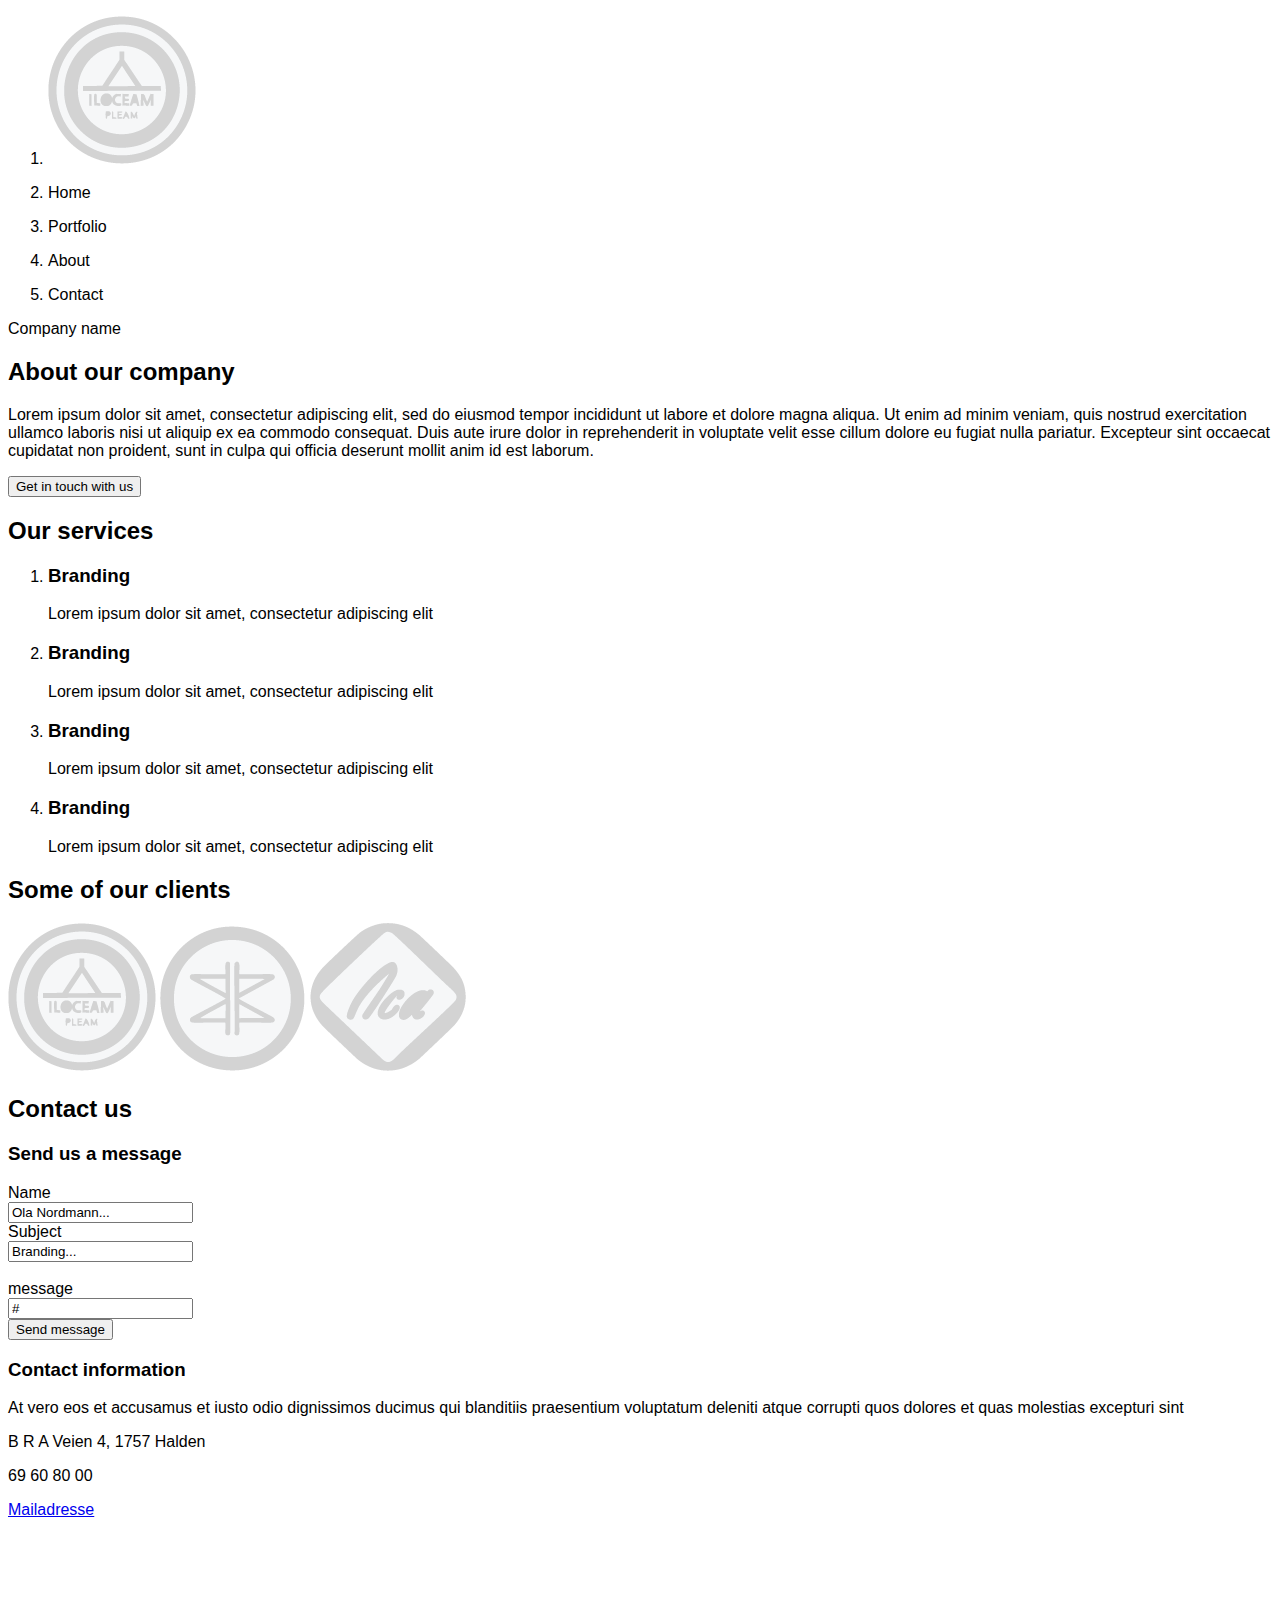
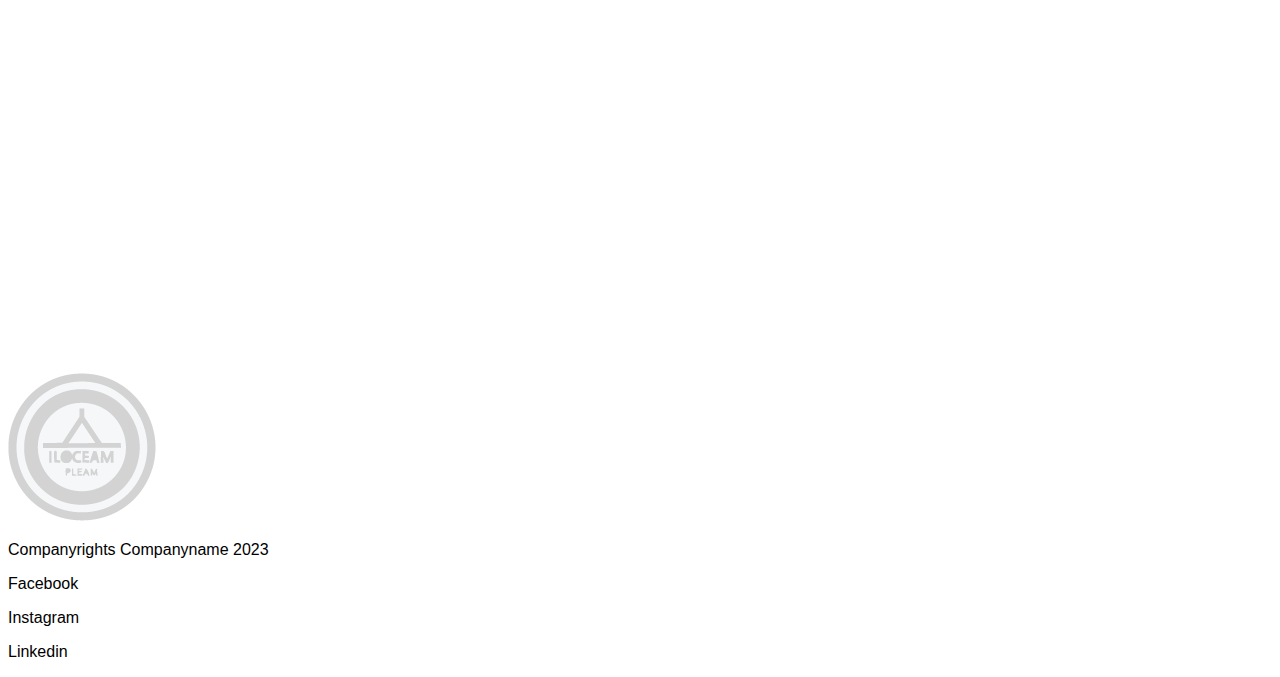
==== about.html @ 165e4301 "la til all html kode og opprettet sass" ====
<!DOCTYPE html> 
<html lang="en">
    <head>
        <meta charset="UTF-8">
        <meta name="viewport" content="width=device-width, initial-scale=1.0">
        <link rel="stylesheet" href="https://necolas.github.io/normalize.css/8.0.1/normalize.css" type="text/css">
        <link rel="stylesheet" href="css/style.css" type="text/css">
        <title>
            About us
        </title>
    </head>
    <body>
        <h1>About page</h1>
        <!--Headeren til nettsiden med logo og navigasjon-->
        <header>
            <nav>
                <ol>
                    <li>
                        <img src="img/logo1.png" alt="Logo to the header of the website" class="header-content"> 
                    </li>
                    <li>
                        <p class="header-content">Home</p>
                    </li>
                    <li>
                        <p class="header-content">Portfolio</p>
                    </li>
                    <li>
                        <p class="header-content">About</p>
                    </li>
                    <li>
                        <p class="header-content" id="contact">Contact</p>
                    </li>
                </ol>
            </nav>
        </header>
        <main> 
            <section>
                <p>Company name</p>
                <h2>About our company</h2>
                <p>
                    Lorem ipsum dolor sit amet, 
                    consectetur adipiscing elit, 
                    sed do eiusmod tempor incididunt ut labore et dolore magna aliqua. 
                    Ut enim ad minim veniam, 
                    quis nostrud exercitation ullamco laboris nisi ut aliquip ex ea commodo consequat.
                    Duis aute irure dolor in reprehenderit in voluptate velit 
                    esse cillum dolore eu fugiat nulla pariatur. 
                    Excepteur sint occaecat cupidatat non proident, 
                    sunt in culpa qui officia deserunt mollit anim id est laborum.
                </p>
                <!--Kode-del tatt fra W3Schools-->
                <button type="button">Get in touch with us</button>
            </section>
            <section>
                <h2>Our services</h2>
                    <ol>
                        <li>
                           <h3>Branding</h3>
                            <p>
                                Lorem ipsum dolor sit amet, 
                                consectetur adipiscing elit
                            </p> 
                            
                        </li>
                        <li>
                            <h3>Branding</h3>
                            <p>
                                Lorem ipsum dolor sit amet, 
                                consectetur adipiscing elit
                            </p>
                         </li>
                         <li>
                            <h3>Branding</h3>
                             <p>
                                 Lorem ipsum dolor sit amet, 
                                 consectetur adipiscing elit
                             </p> 
                         </li>
                         <li>
                            <h3>Branding</h3>
                             <p>
                                 Lorem ipsum dolor sit amet, 
                                 consectetur adipiscing elit
                             </p> 
                         </li>
                    </ol>
            </section>
            <section>
                <h2>Some of our clients</h2>
                <img src="img/logo1.png" alt="logo to one of the clients">
                <img src="img/logo2.png" alt="logo to one of the clients">
                <img src="img/logo3.png" alt="logo to one of the clients">
            </section>
            <section>
                <h2>Contact us</h2>
                <h3>Send us a message</h3>
                <!--Kode-del tatt fra W3Schools-->
                <form action="/action_page.php"></form>
                <label for="name">Name</label><br>
                <input type="text" id="name" name="name" value="Ola Nordmann..."><br>
                <label for="subject">Subject</label><br>
                <input type="text" id="subject" name="subject" value="Branding..."><br><br>
                <label for="message">message</label><br>
                <input type="text" id="message" name="message" value="#"><br>
                <input type="submit" value="Send message">
                <h3>Contact information</h3>
                <p>
                    At vero eos et accusamus et iusto odio dignissimos
                    ducimus qui blanditiis praesentium voluptatum deleniti 
                    atque corrupti quos dolores et quas molestias excepturi sint
                </p>
                <p>B R A Veien 4, 1757 Halden</p>
                <p>69 60 80 00</p>
                <a href="postmottak@hiof.no">Mailadresse</a>
            </section>
            <section>
                <iframe src="https://www.google.com/maps/embed?pb=!1m14!1m12!1m3!1d4869.089700913146!2d11.356581833404448!3d59.12905487128127!2m3!1f0!2f0!3f0!3m2!1i1024!2i768!4f13.1!5e0!3m2!1sno!2sno!4v1700504688723!5m2!1sno!2sno" width="600" height="450" style="border:0;" allowfullscreen="" loading="lazy" referrerpolicy="no-referrer-when-downgrade"></iframe>
            </section>
        </main>
        <footer>
            <img src="img/logo1.png" alt="Logo to the footer of the website">
            <p>Companyrights Companyname 2023</p>
            <p>Facebook</p>
            <p>Instagram</p>
            <p>Linkedin</p>
        </footer>
    </body>
</html>
---- css/style.css ----
body {
  font-family: sans-serif;
}
body h1 {
  display: none;
}
body header {
  background-color: #fff;
}/*# sourceMappingURL=style.css.map */
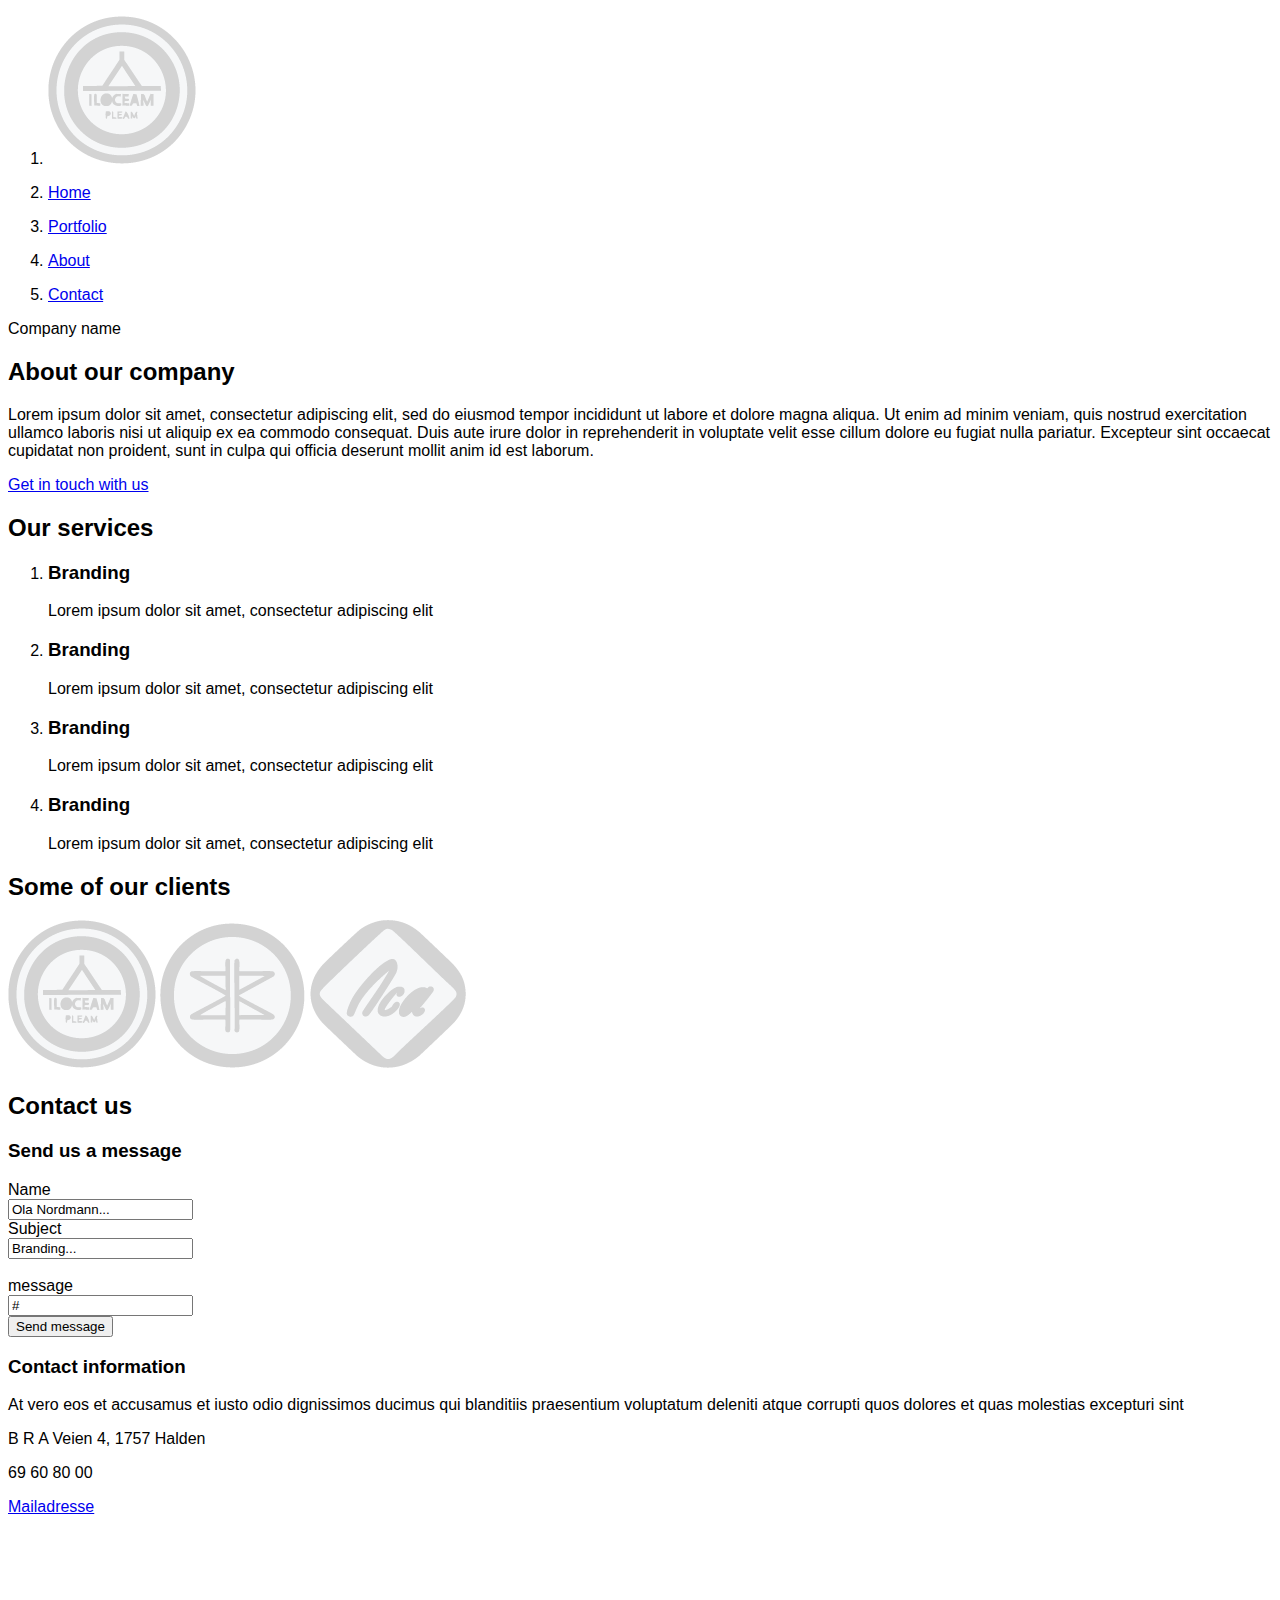
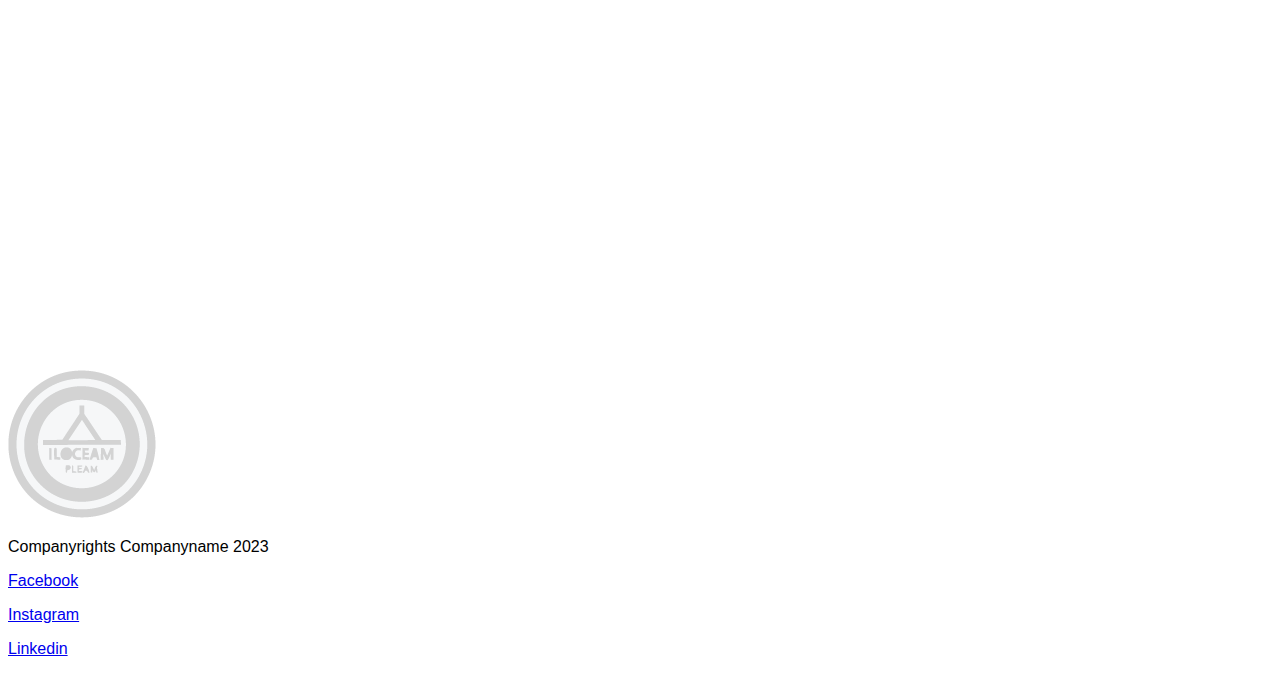
==== commit eee4c499: "gjort endringer på all html sidene" ====
--- a/about.html
+++ b/about.html
@@ -11,30 +11,41 @@
     </head>
     <body>
         <h1>About page</h1>
-        <!--Headeren til nettsiden med logo og navigasjon-->
+        <!--Headeren til nettsiden med logo og navigasjon med linking til index, portfolio og about-->
         <header>
             <nav>
                 <ol>
                     <li>
-                        <img src="img/logo1.png" alt="Logo to the header of the website" class="header-content"> 
+                        <a href="index.html">
+                            <img src="img/logo1.png" alt="Logo to the header of the website" class="header-content">
+                        </a>
                     </li>
                     <li>
-                        <p class="header-content">Home</p>
+                        <a href="index.html">
+                            <p class="header-content">Home</p>
+                        </a>
                     </li>
                     <li>
-                        <p class="header-content">Portfolio</p>
+                        <a href="portfolio.html">
+                            <p class="header-content">Portfolio</p>
+                        </a>
                     </li>
                     <li>
-                        <p class="header-content">About</p>
+                        <a href="about.html">
+                            <p class="header-content">About</p>
+                        </a>
                     </li>
                     <li>
-                        <p class="header-content" id="contact">Contact</p>
+                        <a href="about.html">
+                           <p class="header-content" id="contact">Contact</p> 
+                        </a>
                     </li>
                 </ol>
             </nav>
         </header>
         <main> 
             <section>
+                <!--Seksjon om bedriften og navnet deres-->
                 <p>Company name</p>
                 <h2>About our company</h2>
                 <p>
@@ -48,9 +59,10 @@
                     Excepteur sint occaecat cupidatat non proident, 
                     sunt in culpa qui officia deserunt mollit anim id est laborum.
                 </p>
-                <!--Kode-del tatt fra W3Schools-->
-                <button type="button">Get in touch with us</button>
+                <!--Brukte geekforgeeks.org for å finne ut av hvordan man linker til seksjoner inne i et HTMl dokument-->
+                <a href="#contact-us">Get in touch with us</a>
             </section>
+            <!--Seksjon om hvilke tjenester som tilbys-->  
             <section>
                 <h2>Our services</h2>
                     <ol>
@@ -85,16 +97,18 @@
                          </li>
                     </ol>
             </section>
+            <!--Seksjon om noen av deres klienter-->
             <section>
                 <h2>Some of our clients</h2>
                 <img src="img/logo1.png" alt="logo to one of the clients">
                 <img src="img/logo2.png" alt="logo to one of the clients">
                 <img src="img/logo3.png" alt="logo to one of the clients">
             </section>
-            <section>
+            <!--Seksjon med kontaktskjema og kontakt informasjon til bedriften-->
+            <section id="contact-us">
                 <h2>Contact us</h2>
                 <h3>Send us a message</h3>
-                <!--Kode-del tatt fra W3Schools-->
+                <!--Kode-del tatt fra W3Schools (html-forms)-->
                 <form action="/action_page.php"></form>
                 <label for="name">Name</label><br>
                 <input type="text" id="name" name="name" value="Ola Nordmann..."><br>
@@ -114,15 +128,19 @@
                 <a href="postmottak@hiof.no">Mailadresse</a>
             </section>
             <section>
+                <!--Seksjon med kart fra google-->
                 <iframe src="https://www.google.com/maps/embed?pb=!1m14!1m12!1m3!1d4869.089700913146!2d11.356581833404448!3d59.12905487128127!2m3!1f0!2f0!3f0!3m2!1i1024!2i768!4f13.1!5e0!3m2!1sno!2sno!4v1700504688723!5m2!1sno!2sno" width="600" height="450" style="border:0;" allowfullscreen="" loading="lazy" referrerpolicy="no-referrer-when-downgrade"></iframe>
             </section>
         </main>
         <footer>
-            <img src="img/logo1.png" alt="Logo to the footer of the website">
+            <!--Footer med logo (som inkluderer link til index), og linker til Facebook, Instagram og Linkedin-->
+            <a href="index.html">
+                <img src="img/logo1.png" alt="Logo to the footer of the website"> 
+            </a>
             <p>Companyrights Companyname 2023</p>
-            <p>Facebook</p>
-            <p>Instagram</p>
-            <p>Linkedin</p>
+            <p><a href="https://www.facebook.com/" target="_blank">Facebook</a></p>
+            <p><a href="https://www.facebook.com/" target="_blank">Instagram</a></p>
+            <p><a href="https://www.facebook.com/" target="_blank">Linkedin</a></p>
         </footer>
     </body>
 </html>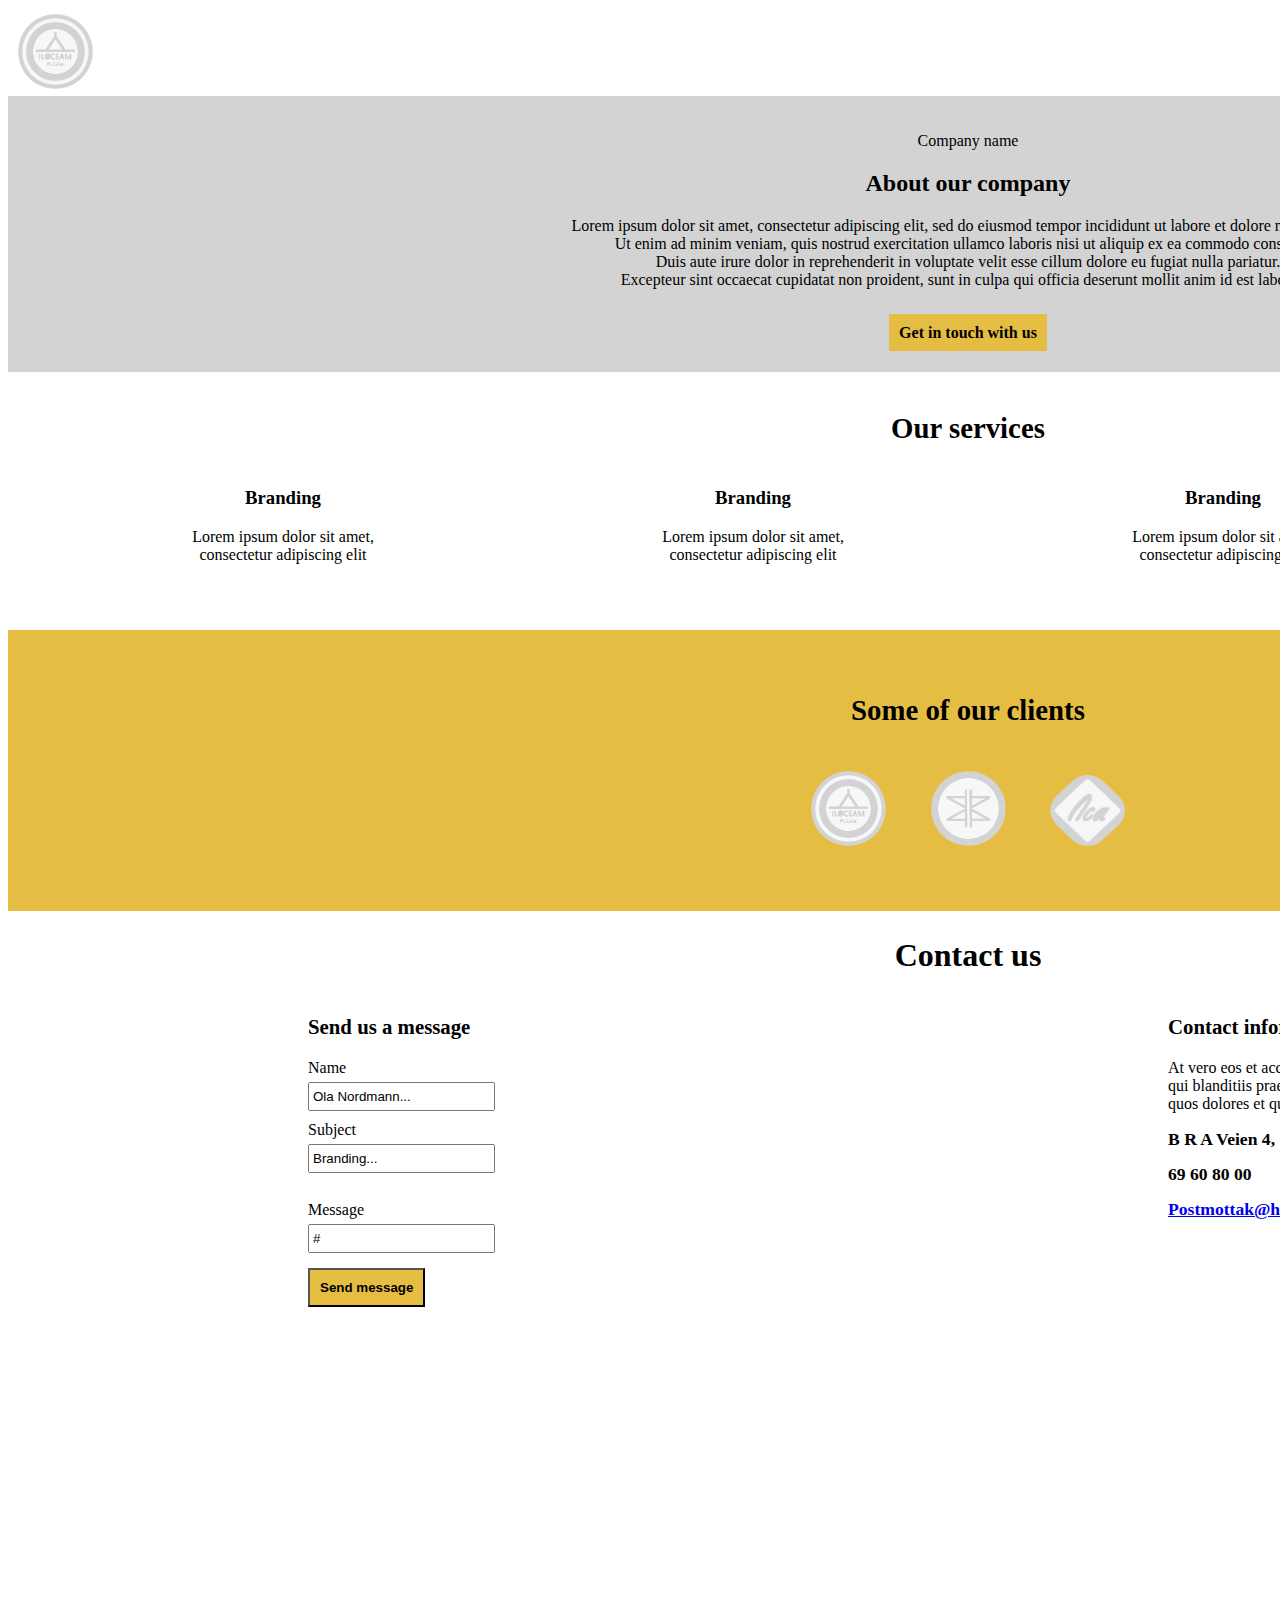
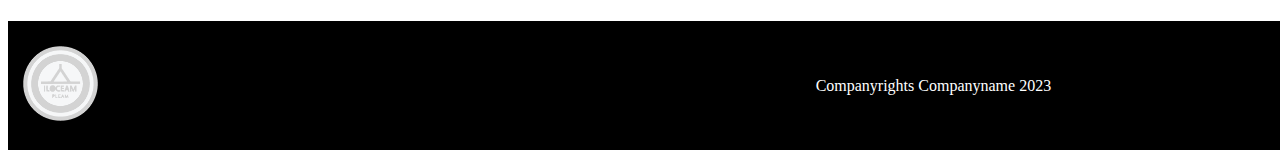
==== commit 2d8970ff: "ferdig css kode" ====
--- a/about.html
+++ b/about.html
@@ -10,137 +10,131 @@
         </title>
     </head>
     <body>
-        <h1>About page</h1>
-        <!--Headeren til nettsiden med logo og navigasjon med linking til index, portfolio og about-->
-        <header>
-            <nav>
-                <ol>
-                    <li>
-                        <a href="index.html">
-                            <img src="img/logo1.png" alt="Logo to the header of the website" class="header-content">
-                        </a>
-                    </li>
-                    <li>
-                        <a href="index.html">
-                            <p class="header-content">Home</p>
-                        </a>
-                    </li>
-                    <li>
-                        <a href="portfolio.html">
-                            <p class="header-content">Portfolio</p>
-                        </a>
-                    </li>
-                    <li>
-                        <a href="about.html">
-                            <p class="header-content">About</p>
-                        </a>
-                    </li>
-                    <li>
-                        <a href="about.html">
-                           <p class="header-content" id="contact">Contact</p> 
-                        </a>
-                    </li>
-                </ol>
-            </nav>
-        </header>
-        <main> 
-            <section>
-                <!--Seksjon om bedriften og navnet deres-->
-                <p>Company name</p>
-                <h2>About our company</h2>
-                <p>
-                    Lorem ipsum dolor sit amet, 
-                    consectetur adipiscing elit, 
-                    sed do eiusmod tempor incididunt ut labore et dolore magna aliqua. 
-                    Ut enim ad minim veniam, 
-                    quis nostrud exercitation ullamco laboris nisi ut aliquip ex ea commodo consequat.
-                    Duis aute irure dolor in reprehenderit in voluptate velit 
-                    esse cillum dolore eu fugiat nulla pariatur. 
-                    Excepteur sint occaecat cupidatat non proident, 
-                    sunt in culpa qui officia deserunt mollit anim id est laborum.
-                </p>
-                <!--Brukte geekforgeeks.org for å finne ut av hvordan man linker til seksjoner inne i et HTMl dokument-->
-                <a href="#contact-us">Get in touch with us</a>
-            </section>
-            <!--Seksjon om hvilke tjenester som tilbys-->  
-            <section>
-                <h2>Our services</h2>
+        <!--Id tatt fra min egen oblig 3 i webutvikling 2023-->
+        <div id="grid-container">
+            <h1>About page</h1>
+            <!--Headeren til nettsiden med logo og navigasjon med linking til index, portfolio og about-->
+            <header>
+                <nav>
                     <ol>
                         <li>
-                           <h3>Branding</h3>
-                            <p>
-                                Lorem ipsum dolor sit amet, 
-                                consectetur adipiscing elit
-                            </p> 
-                            
+                            <a href="index.html"><img src="img/logo1.png" alt="Logo to the header of the website"></a>
                         </li>
-                        <li>
-                            <h3>Branding</h3>
-                            <p>
-                                Lorem ipsum dolor sit amet, 
-                                consectetur adipiscing elit
-                            </p>
-                         </li>
-                         <li>
-                            <h3>Branding</h3>
-                             <p>
-                                 Lorem ipsum dolor sit amet, 
-                                 consectetur adipiscing elit
-                             </p> 
-                         </li>
-                         <li>
-                            <h3>Branding</h3>
-                             <p>
-                                 Lorem ipsum dolor sit amet, 
-                                 consectetur adipiscing elit
-                             </p> 
-                         </li>
+                        <li class="list-header" id="li2">
+                            <p class="header-content"><a href="index.html">Home</a></p>
+                        </li>
+                        <li class="list-header">
+                            <p class="header-content"><a href="portfolio.html">Portfolio</a></p>
+                        </li>
+                        <li class="list-header">
+                            <p class="header-content"><a href="about.html">About</a></p>
+                        </li>
+                        <li class="list-header">
+                            <p class="header-content"><a href="about.html" id="contact">Contact</a></p>
+                        </li>
                     </ol>
-            </section>
-            <!--Seksjon om noen av deres klienter-->
-            <section>
-                <h2>Some of our clients</h2>
-                <img src="img/logo1.png" alt="logo to one of the clients">
-                <img src="img/logo2.png" alt="logo to one of the clients">
-                <img src="img/logo3.png" alt="logo to one of the clients">
-            </section>
-            <!--Seksjon med kontaktskjema og kontakt informasjon til bedriften-->
-            <section id="contact-us">
-                <h2>Contact us</h2>
-                <h3>Send us a message</h3>
-                <!--Kode-del tatt fra W3Schools (html-forms)-->
-                <form action="/action_page.php"></form>
-                <label for="name">Name</label><br>
-                <input type="text" id="name" name="name" value="Ola Nordmann..."><br>
-                <label for="subject">Subject</label><br>
-                <input type="text" id="subject" name="subject" value="Branding..."><br><br>
-                <label for="message">message</label><br>
-                <input type="text" id="message" name="message" value="#"><br>
-                <input type="submit" value="Send message">
-                <h3>Contact information</h3>
-                <p>
-                    At vero eos et accusamus et iusto odio dignissimos
-                    ducimus qui blanditiis praesentium voluptatum deleniti 
-                    atque corrupti quos dolores et quas molestias excepturi sint
-                </p>
-                <p>B R A Veien 4, 1757 Halden</p>
-                <p>69 60 80 00</p>
-                <a href="postmottak@hiof.no">Mailadresse</a>
-            </section>
-            <section>
-                <!--Seksjon med kart fra google-->
-                <iframe src="https://www.google.com/maps/embed?pb=!1m14!1m12!1m3!1d4869.089700913146!2d11.356581833404448!3d59.12905487128127!2m3!1f0!2f0!3f0!3m2!1i1024!2i768!4f13.1!5e0!3m2!1sno!2sno!4v1700504688723!5m2!1sno!2sno" width="600" height="450" style="border:0;" allowfullscreen="" loading="lazy" referrerpolicy="no-referrer-when-downgrade"></iframe>
-            </section>
-        </main>
-        <footer>
-            <!--Footer med logo (som inkluderer link til index), og linker til Facebook, Instagram og Linkedin-->
-            <a href="index.html">
-                <img src="img/logo1.png" alt="Logo to the footer of the website"> 
-            </a>
-            <p>Companyrights Companyname 2023</p>
-            <p><a href="https://www.facebook.com/" target="_blank">Facebook</a></p>
-            <p><a href="https://www.facebook.com/" target="_blank">Instagram</a></p>
-            <p><a href="https://www.facebook.com/" target="_blank">Linkedin</a></p>
-        </footer>
+                </nav>
+            </header>
+            <main> 
+                <section id="main-section1-about">
+                    <!--Seksjon om bedriften og navnet deres-->
+                    <p>Company name</p>
+                    <h2>About our company</h2>
+                    <p id="main-section1-about-text">
+                        Lorem ipsum dolor sit amet, 
+                        consectetur adipiscing elit, 
+                        sed do eiusmod tempor incididunt ut labore et dolore magna aliqua.<br> 
+                        Ut enim ad minim veniam, 
+                        quis nostrud exercitation ullamco laboris nisi ut aliquip ex ea commodo consequat.<br>
+                        Duis aute irure dolor in reprehenderit in voluptate velit 
+                        esse cillum dolore eu fugiat nulla pariatur.<br> 
+                        Excepteur sint occaecat cupidatat non proident, 
+                        sunt in culpa qui officia deserunt mollit anim id est laborum.<br>
+                    </p>
+                    <!--Brukte geekforgeeks.org for å finne ut av hvordan man linker til seksjoner inne i et HTMl dokument-->
+                    <a href="#main-section4-about">Get in touch with us</a>
+                </section>
+                <!--Seksjon om hvilke tjenester som tilbys-->  
+                <section id="main-section2-about">
+                    <h2>Our services</h2>
+                        <ol>
+                            <li>
+                                <h3>Branding</h3>
+                                <p>
+                                    Lorem ipsum dolor sit amet,<br> 
+                                    consectetur adipiscing elit
+                                </p> 
+                            </li>
+                            <li>
+                                <h3>Branding</h3>
+                                <p>
+                                    Lorem ipsum dolor sit amet,<br> 
+                                    consectetur adipiscing elit
+                                </p>
+                            </li>
+                            <li>
+                                <h3>Branding</h3>
+                                <p>
+                                    Lorem ipsum dolor sit amet,<br>
+                                    consectetur adipiscing elit
+                                </p> 
+                            </li>
+                            <li>
+                                <h3>Branding</h3>
+                                <p>
+                                    Lorem ipsum dolor sit amet,<br>
+                                    consectetur adipiscing elit
+                                </p> 
+                            </li>
+                        </ol>
+                </section>
+                <!--Seksjon om noen av klientene-->
+                <section id="main-section3-about">
+                    <h2>Some of our clients</h2>
+                    <img src="img/logo1.png" alt="logo to one of the clients">
+                    <img src="img/logo2.png" alt="logo to one of the clients">
+                    <img src="img/logo3.png" alt="logo to one of the clients">
+                </section>
+                <!--Seksjon med kontaktskjema og kontakt informasjon til bedriften-->
+                <section id="main-section4-about" id="grid-section-about">
+                    <h2>Contact us</h2>
+                    <h3 id="send-message-about">Send us a message</h3>
+                    <!--Kode-del tatt fra W3Schools (html-forms)-->
+                    <form action="#" id="send-message">
+                        <label for="name">Name</label><br>
+                        <input type="text" id="name" name="name" value="Ola Nordmann..."><br>
+                        <label for="subject">Subject</label><br>
+                        <input type="text" id="subject" name="subject" value="Branding..."><br><br>
+                        <label for="message">Message</label><br>
+                        <input type="text" id="message" name="message" value="#"><br>
+                        <input type="submit" value="Send message" id="send-message-input">
+                        </form>
+                    <h3 id="contact-information-about">Contact information</h3>
+                    <p id="information-text-about">
+                        At vero eos et accusamus et iusto odio dignissimos
+                        ducimus<br> qui blanditiis praesentium voluptatum deleniti 
+                        atque corrupti<br> quos dolores et quas molestias excepturi sint
+                    </p>
+                    <p id="adress-about">B R A Veien 4, 1757 Halden</p>
+                    <p id="phone-number-about">69 60 80 00</p>
+                    <a id="mailadress-about" href="postmottak@hiof.no">Postmottak@hiof.no</a>
+                </section>
+                <section>
+                    <!--Seksjon med kart fra google-->
+                    <iframe src="https://www.google.com/maps/embed?pb=!1m14!1m12!1m3!1d4869.089700913146!2d11.356581833404448!3d59.12905487128127!2m3!1f0!2f0!3f0!3m2!1i1024!2i768!4f13.1!5e0!3m2!1sno!2sno!4v1700504688723!5m2!1sno!2sno" width="600" height="450" style="border:0;" allowfullscreen="" loading="lazy" referrerpolicy="no-referrer-when-downgrade" id="google-maps"></iframe>
+                </section>
+            </main>
+            <!--Footer med logo (som inkluderer link til index), og linker til Facebook, Instagram og Linkedin-->   
+             <footer>
+                <a href="index.html">
+                    <img src="img/logo1.png" alt="Logo to the footer of the website"> 
+                </a>
+                <p class="footer-text" id="footer-company-text">Companyrights Companyname 2023</p>
+                <!--Kode-del tatt fra W3Schools (html-hyperlinks)-->
+                <p class="footer-text"><a class="sosiale-medier" href="https://www.facebook.com/" target="_blank">Facebook</a></p>
+                <p class="footer-text"><a class="sosiale-medier" href="https://www.instagram.com/" target="_blank">Instagram</a></p>
+                <p class="footer-text"><a class="sosiale-medier" href="https://www.linkedin.com/" target="_blank">Linkedin</a></p>
+            </footer>
+        </div>
     </body>
 </html>--- a/css/style.css
+++ b/css/style.css
@@ -1,9 +1,420 @@
 body {
-  font-family: sans-serif;
+  font-family: "sans-serif";
+  /*I oppsettet av grid har jeg tatt inspirasjon fra Webtricks LMS "webutvikling-CSS grid og min egen oblig 3 oppgave i webutvikling 2023*/
+  /*Her begynner header styling med css*/
+}
+body #grid-container {
+  display: grid;
+  grid-template-areas: "header header header" "main main main" "footer footer footer";
 }
 body h1 {
   display: none;
 }
 body header {
   background-color: #fff;
+  grid-area: header;
+}
+body header nav ol {
+  list-style: none;
+  display: flex;
+  flex-direction: row;
+  justify-content: space-between;
+  padding-left: 10px;
+  padding-right: 10px;
+  margin-top: 6px;
+  margin-bottom: 3px;
+}
+body header nav ol li a img {
+  width: 75px;
+}
+body header nav ol a {
+  text-decoration: none;
+  color: black;
+}
+body header nav ol #li2 {
+  padding-left: 1550px;
+}
+body header nav ol .list-header {
+  margin-top: 10px;
+}
+body header nav ol .header-content {
+  font-weight: bold;
+}
+body header nav ol #contact {
+  background-color: #e6bd43;
+  padding: 10px;
+  font-weight: bold;
+}
+body main {
+  grid-area: main;
+}
+body footer {
+  grid-area: footer;
+}
+
+/*Her begynner front-page-sidens styling med css*/
+#main-section1 {
+  background-color: lightgray;
+  padding: 20px;
+}
+#main-section1 h2 {
+  font-size: 2.8rem;
+  text-align: center;
+  margin-bottom: 0px;
+}
+#main-section1 p {
+  text-align: center;
+  margin-bottom: 35px;
+}
+#main-section1 a {
+  color: black;
+  text-decoration: none;
+}
+#main-section1 .read-more-button {
+  background-color: #e6bd43;
+  padding: 10px;
+  font-weight: bold;
+  margin-left: 800px;
+  margin-right: 800px;
+  margin-top: 0px;
+}
+
+#main-section2 {
+  background-color: #fff;
+  text-align: center;
+  padding: 20px;
+  border-bottom-style: solid;
+  border-bottom-width: thin;
+}
+
+#main-section3 article {
+  display: grid;
+  grid-template-areas: "img h2 .";
+  grid-template-columns: 1fr 1fr 1fr;
+  border-bottom-style: solid;
+  border-bottom-width: thin;
+}
+#main-section3 article h2 {
+  text-align: left;
+  grid-area: h2;
+  padding: 80px 0px 0px 100px;
+}
+#main-section3 article p {
+  text-align: left;
+  grid-area: h2;
+  padding: 130px 0px 0px 100px;
+}
+#main-section3 article a {
+  grid-area: h2;
+  text-align: left;
+  padding: 120px 0px 0px 0px;
+  text-decoration: none;
+}
+#main-section3 article a #button-main-section3 {
+  border: 3px solid black;
+  color: black;
+  font-weight: bold;
+  padding: 10px 10px 10px 10px;
+  margin: 120px 350px 16px 100px;
+}
+#main-section3 article #placeholder-img-front {
+  grid-area: img;
+  max-width: 350px;
+  min-width: 200px;
+  margin: 35px 0px 35px 275px;
+}
+
+#main-section4 {
+  margin: 40px 0px 50px 0px;
+}
+#main-section4 h2 {
+  text-align: center;
+}
+#main-section4 ol {
+  list-style: none;
+  display: flex;
+  flex-direction: row;
+}
+#main-section4 li {
+  justify-content: space-around;
+  margin: auto;
+  text-align: center;
+}
+
+#main-section5 {
+  background-color: #e5dddd;
+  text-align: center;
+  padding: 15px 0px 30px 0px;
+}
+#main-section5 form input {
+  padding: 10px 10px 10px 10px;
+  border: solid thin black;
+}
+#main-section5 form button {
+  padding: 10px 10px 10px 10px;
+  background-color: #e6bd43;
+  font-weight: bold;
+  border: solid thin black;
+}
+
+/*Her begynner portfolio-sidens styling med css*/
+#heading2-portfolio {
+  background-color: lightgray;
+  padding: 100px 0px 100px 0px;
+  text-align: center;
+  font-weight: bold;
+  font-size: 3rem;
+  margin: 0;
+}
+
+#main-section1-portfolio {
+  padding: 30px 30px 10px 30px;
+  background-color: #fff;
+}
+#main-section1-portfolio nav h2 {
+  font-weight: bold;
+  font-size: 2rem;
+  border-bottom: solid medium #e6bd43;
+  padding-bottom: 10px;
+}
+#main-section1-portfolio nav button {
+  padding: 10px 10px 10px 10px;
+  margin-right: 20px;
+  border: solid thin black;
+}
+
+#main-section2-portfolio {
+  padding: 10px 30px 30px 30px;
+  background-color: #fff;
+  display: grid;
+  grid-template-rows: 25% 50% 50%;
+  grid-template-columns: 25% 25% 25%;
+  grid-template-areas: "h2 h2 h2" "article1-main-section2 article2-main-section2 article3-main-section2" "article4-main-section2 . .";
+  justify-content: space-between;
+}
+#main-section2-portfolio h2 {
+  font-weight: bold;
+  font-size: 2rem;
+  border-bottom: solid medium #e6bd43;
+  padding-bottom: 10px;
+  grid-area: h2;
+}
+#main-section2-portfolio article img {
+  max-width: 350px;
+  min-width: 200px;
+}
+#main-section2-portfolio #article1-main-section2 {
+  grid-area: article1-main-section2;
+}
+#main-section2-portfolio #article2-main-section2 {
+  grid-area: article2-main-section2;
+}
+#main-section2-portfolio #article3-main-section2 {
+  grid-area: article3-main-section2;
+  margin-left: 110px;
+}
+#main-section2-portfolio #article4-main-section2 {
+  grid-area: article4-main-section2;
+}
+
+#main-section3-portfolio {
+  padding: 10px 30px 30px 30px;
+  background-color: #fff;
+  display: grid;
+  grid-template-rows: 25% 50%;
+  grid-template-columns: 25% 25%;
+  grid-template-areas: "h2 h2 h2" "article1-main-section3 article2-main-section3 article3-main-section3";
+  justify-content: space-between;
+}
+#main-section3-portfolio h2 {
+  font-weight: bold;
+  font-size: 2rem;
+  border-bottom: solid medium #e6bd43;
+  padding-bottom: 10px;
+  grid-area: h2;
+}
+#main-section3-portfolio article img {
+  max-width: 350px;
+  min-width: 200px;
+}
+#main-section3-portfolio #article1-main-section3 {
+  grid-area: article1-main-section3;
+}
+#main-section3-portfolio #article2-main-section3 {
+  grid-area: article2-main-section3;
+}
+#main-section3-portfolio #article3-main-section3 {
+  grid-area: article3-main-section3;
+}
+
+#main-section4-portfolio {
+  padding: 10px 30px 30px 30px;
+  background-color: #fff;
+  display: grid;
+  grid-template-rows: 25%;
+  grid-template-columns: 25%;
+  grid-template-areas: "h2 h2" "article1-main-section4 article2-main-section4";
+  justify-content: space-between;
+}
+#main-section4-portfolio h2 {
+  font-weight: bold;
+  font-size: 2rem;
+  border-bottom: solid medium #e6bd43;
+  padding-bottom: 10px;
+  grid-area: h2;
+}
+#main-section4-portfolio article img {
+  max-width: 350px;
+  min-width: 200px;
+}
+#main-section4-portfolio #article1-main-section4 {
+  grid-area: article1-main-section4;
+}
+#main-section4-portfolio #article2-main-section4 {
+  grid-area: article2-main-section4;
+  margin-left: 100px;
+}
+
+/*Her begynner about-sidens styling med css*/
+#main-section1-about {
+  background-color: lightgray;
+  padding: 20px 20px 30px 20px;
+  text-align: center;
+}
+#main-section1-about #main-section1-about-text {
+  margin-bottom: 35px;
+}
+#main-section1-about a {
+  text-decoration: none;
+  color: black;
+  background-color: #e6bd43;
+  padding: 10px 10px 10px 10px;
+  font-weight: bold;
+}
+
+#main-section2-about {
+  margin: 40px 0px 50px 0px;
+}
+#main-section2-about h2 {
+  text-align: center;
+  font-weight: bold;
+  font-size: 1.8rem;
+}
+#main-section2-about ol {
+  list-style: none;
+  display: flex;
+  flex-direction: row;
+}
+#main-section2-about li {
+  justify-content: space-around;
+  margin: auto;
+  text-align: center;
+}
+
+#main-section3-about {
+  background-color: #e6bd43;
+  padding: 40px;
+  text-align: center;
+  font-weight: bold;
+  font-size: 1.2rem;
+}
+#main-section3-about img {
+  width: 75px;
+  padding: 20px;
+}
+
+#main-section4-about {
+  display: grid;
+  grid-template-columns: 1fr 1fr;
+  grid-template-rows: 1fr;
+  grid-template-areas: "h2 h2" "send-message-about contact-information-about" "send-message information-text-about";
+}
+#main-section4-about h2 {
+  font-size: 2rem;
+  text-align: center;
+  margin-bottom: 0px;
+  grid-area: h2;
+}
+#main-section4-about form input {
+  margin-top: 5px;
+  padding: 5px 3px 5px 3px;
+  margin-bottom: 10px;
+}
+#main-section4-about form #send-message-input {
+  background-color: #e6bd43;
+  padding: 10px;
+  text-align: center;
+  font-weight: bold;
+}
+#main-section4-about #send-message-about {
+  font-size: 1.3rem;
+  margin-bottom: 0px;
+  grid-area: send-message-about;
+  padding-top: 20px;
+  margin-left: 300px;
+}
+#main-section4-about #contact-information-about {
+  font-size: 1.3rem;
+  grid-area: contact-information-about;
+  padding-top: 20px;
+  margin-bottom: 0px;
+  margin-left: 200px;
+}
+#main-section4-about #send-message {
+  grid-area: send-message;
+  margin: 20px 0px 50px 300px;
+}
+#main-section4-about #information-text-about {
+  grid-area: information-text-about;
+  margin: 20px 16px 0px 200px;
+}
+#main-section4-about #adress-about {
+  grid-area: information-text-about;
+  margin: 90px 16px 0px 200px;
+  font-size: 1.1rem;
+  font-weight: 600;
+}
+#main-section4-about #phone-number-about {
+  grid-area: information-text-about;
+  margin: 125px 16px 0px 200px;
+  font-size: 1.1rem;
+  font-weight: 600;
+}
+#main-section4-about #mailadress-about {
+  grid-area: information-text-about;
+  margin: 160px 16px 0px 200px;
+  font-size: 1.1rem;
+  font-weight: 600;
+}
+
+#google-maps {
+  width: 1920px;
+  height: 250px;
+}
+
+/* Footer med styling css*/
+footer {
+  background-color: #000;
+  display: flex;
+  flex-direction: row;
+  justify-content: space-between;
+  padding-left: 15px;
+  padding-right: 15px;
+  padding-top: 25px;
+  padding-bottom: 25px;
+}
+footer a img {
+  width: 75px;
+}
+footer #footer-company-text {
+  padding-left: 700px;
+  padding-right: 625px;
+}
+footer .footer-text {
+  color: #fff;
+  align-self: center;
+}
+footer .sosiale-medier {
+  color: #fff;
+  text-decoration: none;
 }/*# sourceMappingURL=style.css.map */